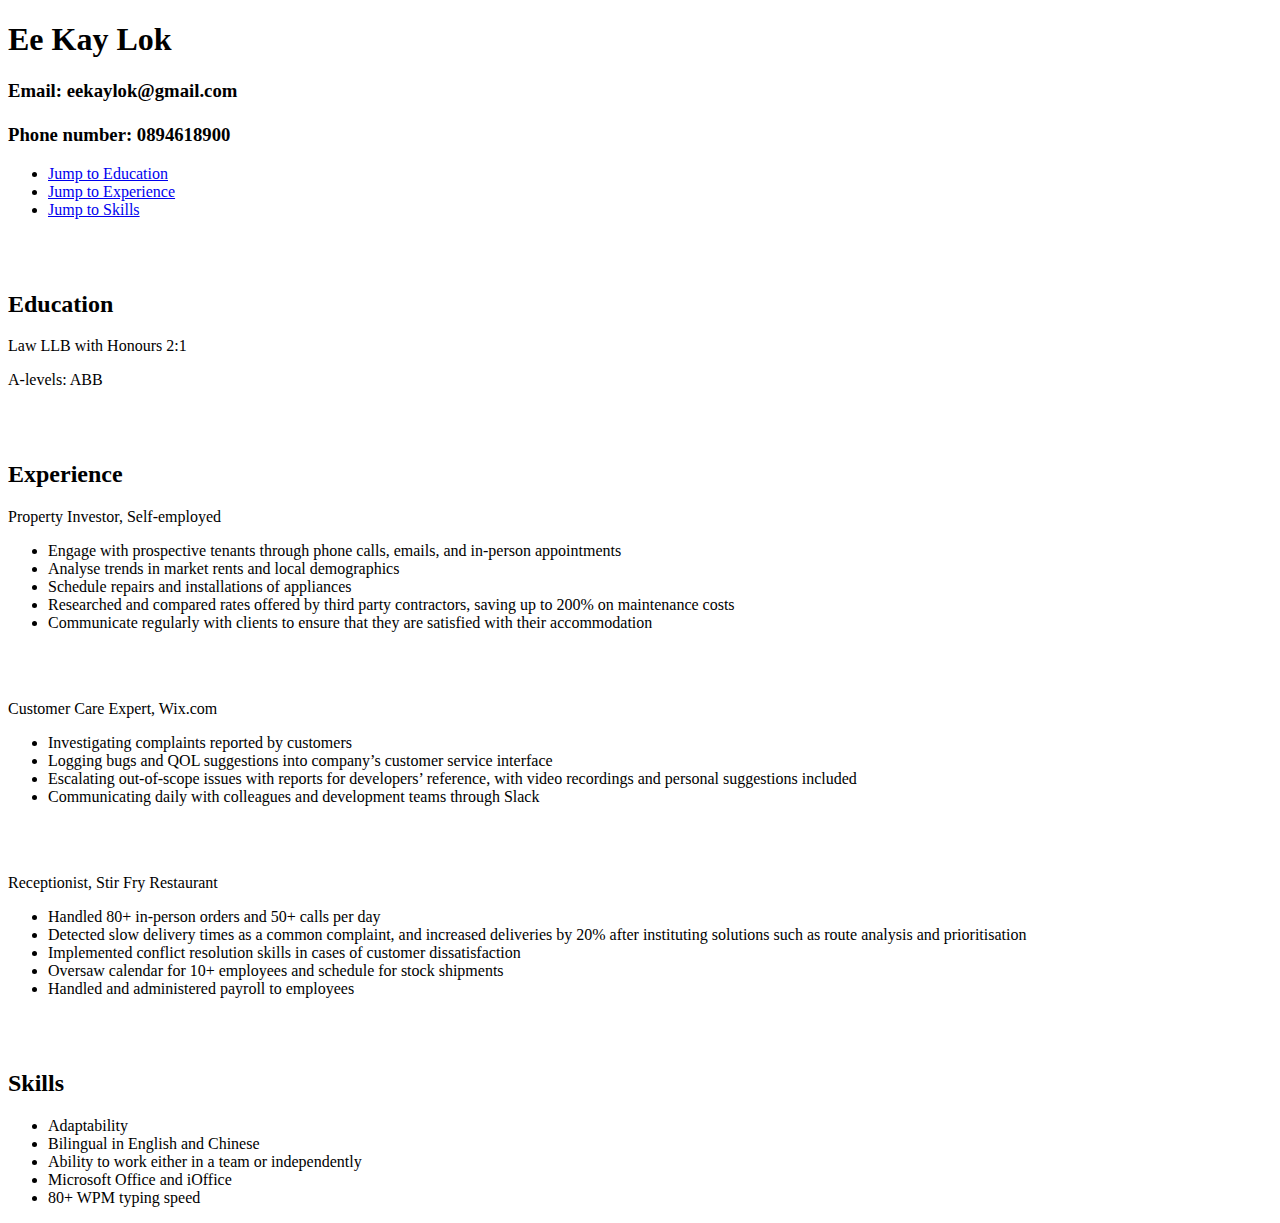
==== CV/index.html @ 40b1b142 "Folder change" ====
<!DOCTYPE html>
<html>
    <title>This is my CV.</title>
    <link rel="stylesheet" href="stylesheet1.css"/>

        <body>
            <h1>Ee Kay Lok</h1>
                
                    <h3>Email: eekaylok@gmail.com
                    <br></br>
                    Phone number: 0894618900
                    </h3>
                
            
               
                <ul class="listOfLinks">
                    <li><a href="#Education">Jump to Education</a></li>
                    <li><a href="#Experience">Jump to Experience</a></li>
                    <li><a href="#Skills">Jump to Skills</a></li>
                </ul>
                
            <br></br>
            
                
                    <h2 id="Education">Education</h2>
                    <p><span>Law LLB</span> with Honours 2:1</p>
                    <p>A-levels: ABB</p>
                <br></br>
                
           
    
            <h2 id="Experience">Experience</h2>
            <div class="container1">
            <div class="box1">
            <p class="bold"><span>Property Investor</span>, Self-employed</p>
            <p><ul class="listOfLinks">
                    <li>Engage with prospective tenants through phone calls, emails, and in-person appointments</li>
                    <li>Analyse trends in market rents and local demographics</li>
                    <li>Schedule repairs and installations of appliances</li>
                    <li>Researched and compared rates offered by third party contractors, saving up to 200% on
                maintenance costs</li>
                    <li>Communicate regularly with clients to ensure that they are satisfied with their
                accommodation</li></ul></p>
                    </div>
            <br></br>

            <div class="box2">
            <p class="bold">Customer Care Expert, <span>Wix.com</span></p>
            <p><ul class="listOfLinks">
                <li>Investigating complaints reported by customers</li>
                <li>Logging bugs and QOL suggestions into company’s customer service interface</li>
                <li>Escalating out-of-scope issues with reports for developers’ reference, with video
                    recordings and personal suggestions included</li>
                <li>Communicating daily with colleagues and development teams through Slack</li></p>
            </ul>
            </div>
            <br></br>
            <div class="box3">
            <p class="bold">Receptionist, Stir Fry Restaurant</p>
            <p><ul class="listOfLinks">
                <li>Handled 80+ in-person orders and 50+ calls per day</li>
                <li>Detected slow delivery times as a common complaint, and increased deliveries by 20%
                after instituting solutions such as route analysis and prioritisation</li>
                <li>Implemented conflict resolution skills in cases of customer dissatisfaction</li>
                <li>Oversaw calendar for 10+ employees and schedule for stock shipments</li>
                <li>Handled and administered payroll to employees</li>
            </ul></p>
            </div>
            </div>
            <br></br>
            <h2 id="Skills">Skills</h2>
            <div class="skills-list">
              <p><ul>
                <li><span>Adaptability</span></li>
                <li><span>Bilingual</span> in English and Chinese</li> 
                <li>Ability to work either in a <span>team</span> or <span>independently</span></li>
                <li>Microsoft Office and iOffice</li>
                <li>80+ WPM typing speed</ul></li></p>
            </div>

    

        </body>

    
</html>
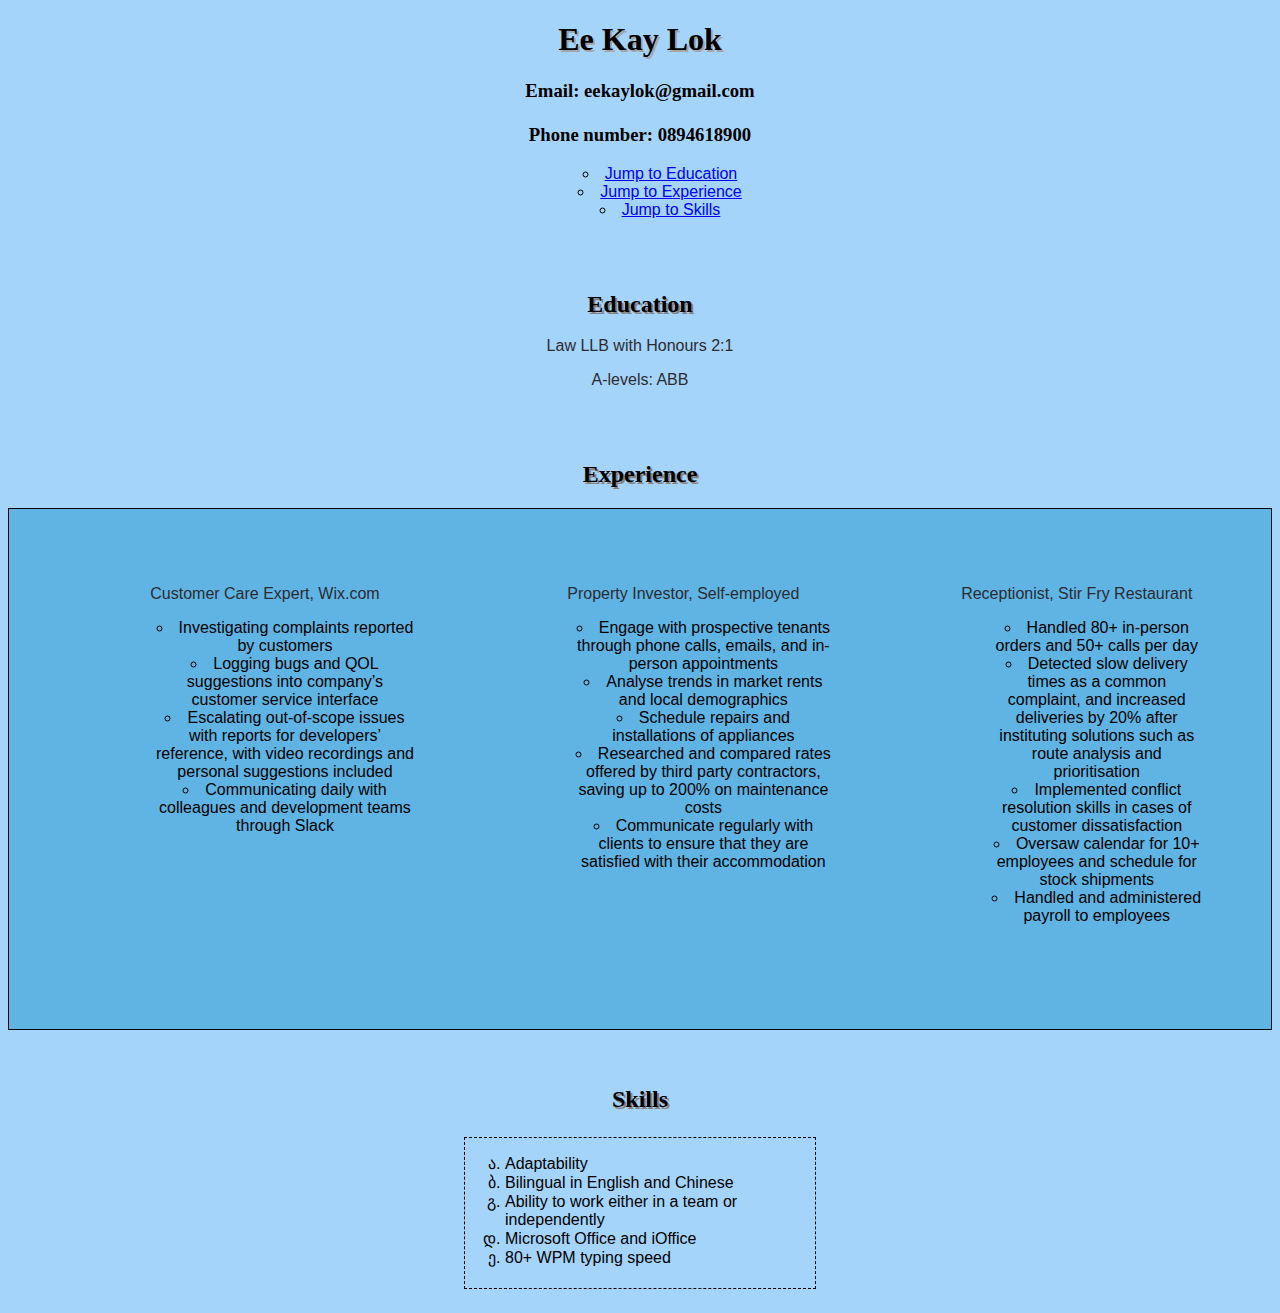
==== commit 46be9ae6: "Changed CSS link name" ====
--- a/CV/index.html
+++ b/CV/index.html
@@ -1,7 +1,7 @@
 <!DOCTYPE html>
 <html>
     <title>This is my CV.</title>
-    <link rel="stylesheet" href="stylesheet1.css"/>
+    <link rel="stylesheet" href="StylesheetforCV/stylesheet1_github.css"/>
 
         <body>
             <h1>Ee Kay Lok</h1>
--- a/CV/StylesheetforCV/stylesheet1_github.css
+++ b/CV/StylesheetforCV/stylesheet1_github.css
@@ -0,0 +1,85 @@
+body{
+    font-size:100%;
+    text-align: center;
+    background-color:rgb(165, 212, 250)
+}
+
+h1{
+    color:rgb(0, 0, 0);
+    font-family:Garamond;
+    text-shadow: 2px 2px rgb(165, 164, 164)
+}
+
+@media(min-width:768px){
+.container1{
+    display:flex;
+    flex-direction: row;
+    justify-content:space-around;
+    border:1px rgb(7, 7, 7) solid;
+    padding:10px;
+    background-color: rgb(96, 180, 228);
+    height:500px;
+}
+
+}
+
+.box1{
+    order:2;
+    flex-direction: row;
+    width:300px;
+    height:300px;
+    padding:50px;
+}
+
+.box2{
+    order:1;
+    flex-direction: row;
+    width:300px;
+    height:300px;
+    padding:50px;
+}
+
+.box3{
+    order: 3;
+    flex-direction: row;
+    width:250px;
+    height:300px;
+    padding:50px;
+}
+
+
+.listOfLinks{
+    text-align: center;
+    list-style-position: inside;
+    list-style-type:circle;
+}
+
+h2{
+    text-shadow: 2px 2px rgb(134, 130, 130)
+    
+}
+
+p{
+    color:rgb(43, 43, 49);
+    font-family:Helvetica;
+}
+
+
+ul{
+    list-style-type:georgian;
+    text-align: center;
+    list-style-position:outside;
+    font-family: Helvetica;
+    text-align:left;
+}
+
+.skills-list{
+    display:flex;
+    width: 50%;
+    margin: 25px;
+    width: 350px;
+    height: 150px;
+    margin-right: auto;
+    margin-left: auto;
+    outline: dashed 1px black;
+}